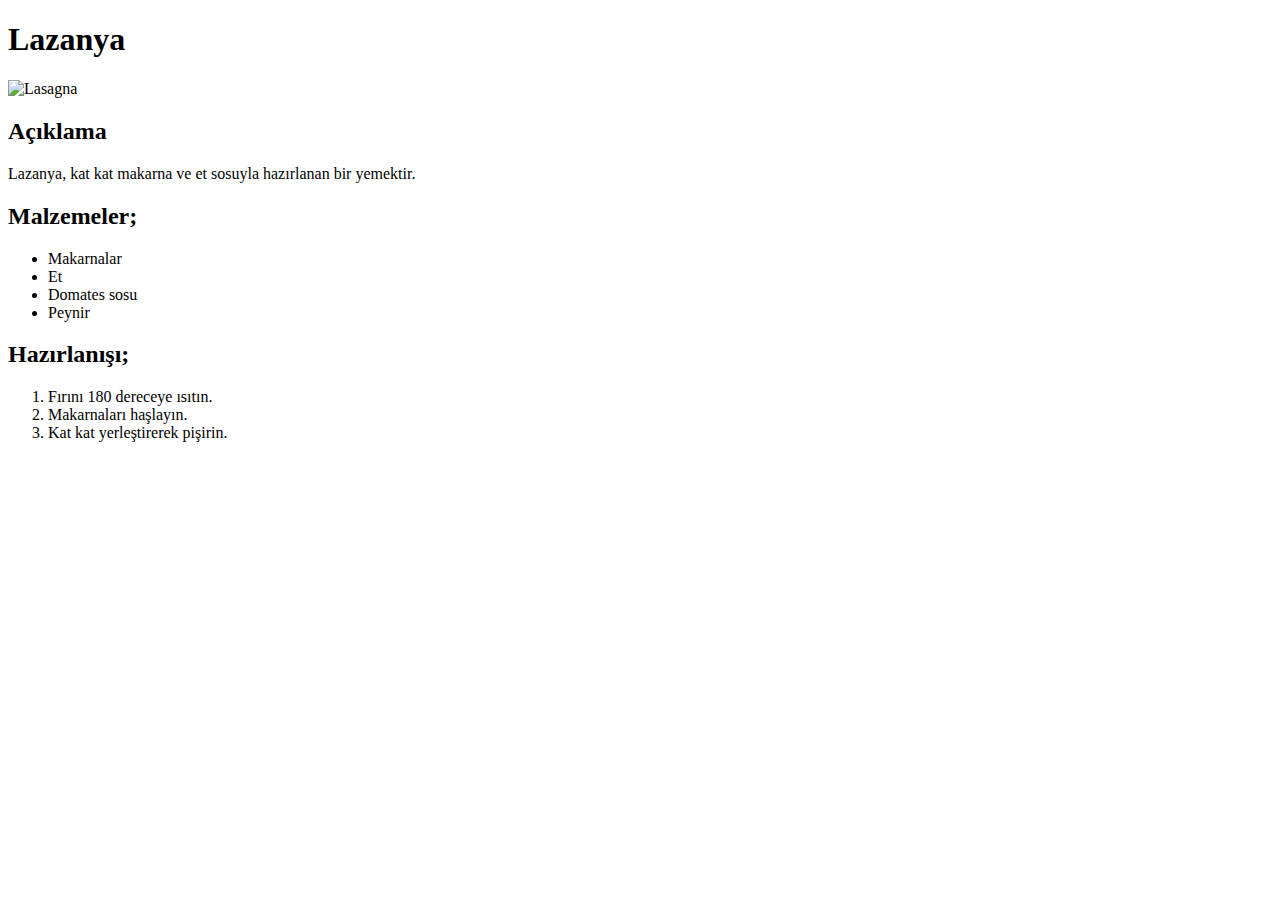
==== recipes/lasagna.html @ 039bdde5 "save" ====
<!DOCTYPE html>
<html lang="en">
<head>
    <meta charset="UTF-8">
    <meta name="viewport" content="width=device-width, initial-scale=1.0">
    <link rel="stylesheet" href="syle.css">
    <title>Lazanya</title>
</head>
<body>
    <h1>Lazanya</h1>
    <img src="https://d17wu0fn6x6rgz.cloudfront.net/img/w/tarif/mgt/shutterstock_108033407.webp" alt="Lasagna">
    <h2>Açıklama</h2>
    <p>Lazanya, kat kat makarna ve et sosuyla hazırlanan bir yemektir.</p>
    <h2>Malzemeler;</h2>
    <ul>
        <li>Makarnalar</li>
        <li>Et</li>
        <li>Domates sosu</li>
        <li>Peynir</li>
    </ul>
    <h2>Hazırlanışı;</h2>
    <ol>
        <li>Fırını 180 dereceye ısıtın.</li>
        <li>Makarnaları haşlayın.</li>
        <li>Kat kat yerleştirerek pişirin.</li>
    </ol>
</body>
</html>
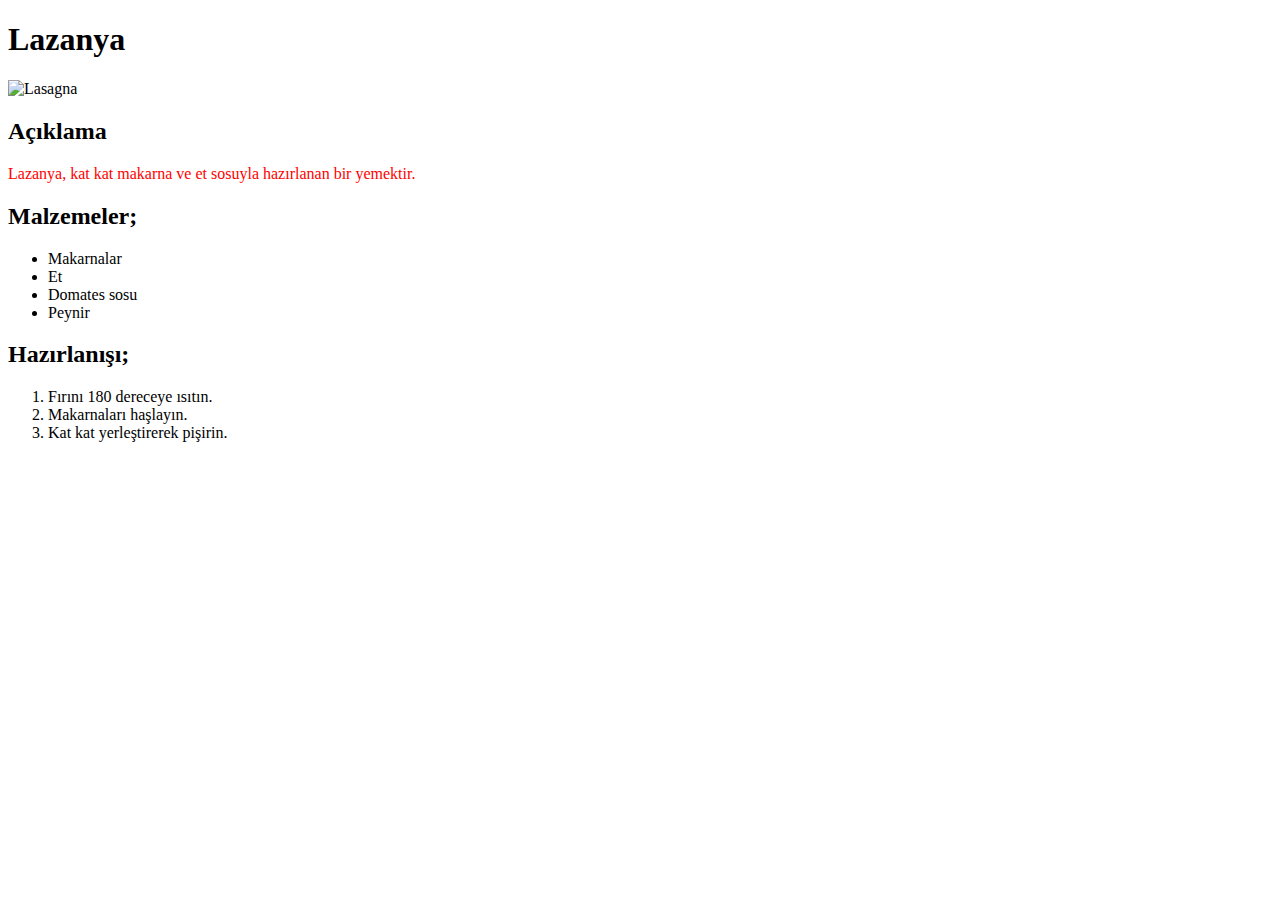
==== commit f7d61fc4: "save" ====
--- a/recipes/lasagna.html
+++ b/recipes/lasagna.html
@@ -3,14 +3,27 @@
 <head>
     <meta charset="UTF-8">
     <meta name="viewport" content="width=device-width, initial-scale=1.0">
-    <link rel="stylesheet" href="syle.css">
+    <style>
+        div {
+          color: white;
+          background-color: black;
+        }
+    
+        p {
+          color: red;
+        }
+      </style>
     <title>Lazanya</title>
 </head>
 <body>
+    
     <h1>Lazanya</h1>
     <img src="https://d17wu0fn6x6rgz.cloudfront.net/img/w/tarif/mgt/shutterstock_108033407.webp" alt="Lasagna">
+    
     <h2>Açıklama</h2>
+    
     <p>Lazanya, kat kat makarna ve et sosuyla hazırlanan bir yemektir.</p>
+    
     <h2>Malzemeler;</h2>
     <ul>
         <li>Makarnalar</li>
@@ -24,5 +37,6 @@
         <li>Makarnaları haşlayın.</li>
         <li>Kat kat yerleştirerek pişirin.</li>
     </ol>
+        
 </body>
 </html>